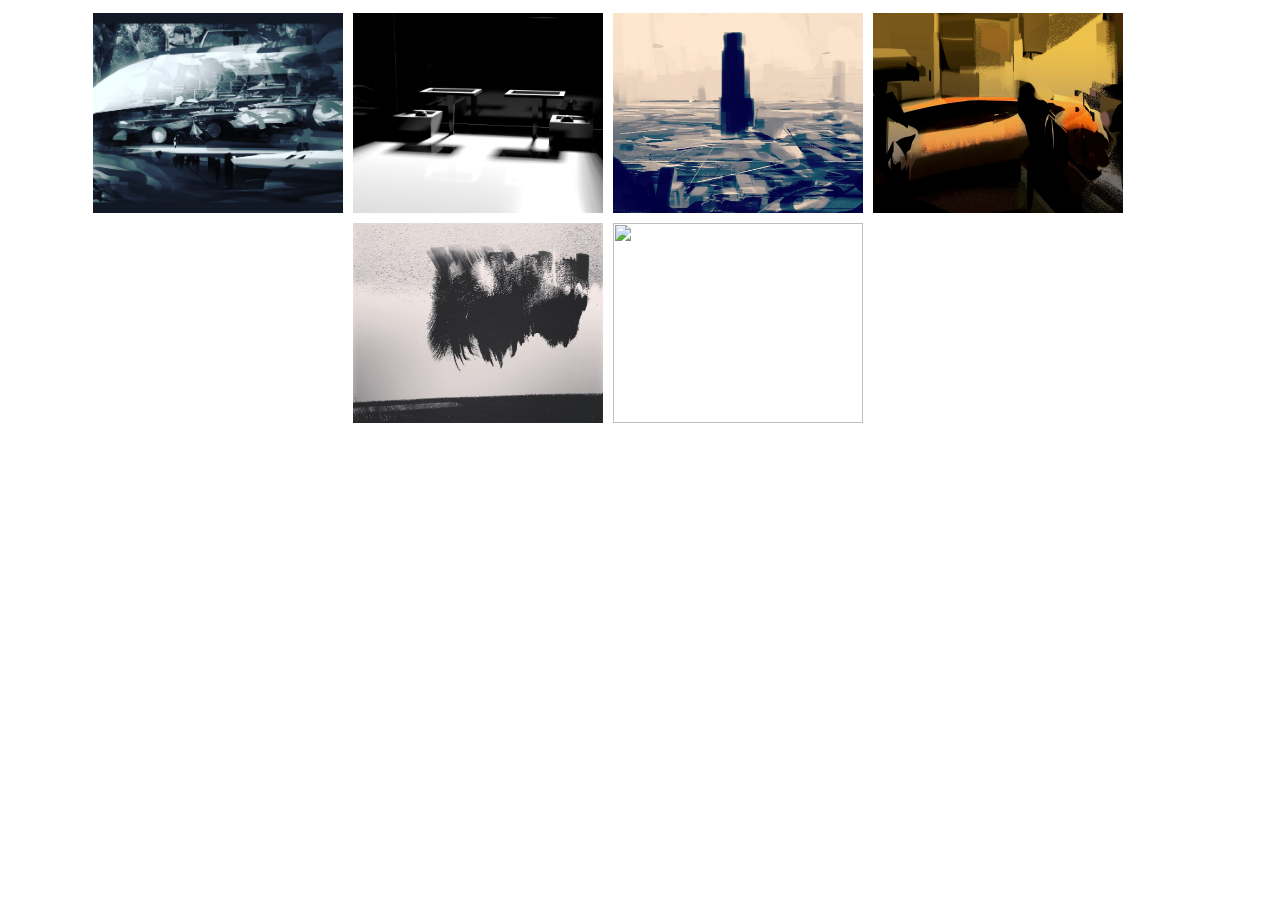
==== responsiveGallery.html @ f35aa0c2 "added gallery flexbox items and transition effect" ====
<!DOCTYPE html>
<html lang="en">
<head>
    <meta charset="UTF-8">
    <meta http-equiv="X-UA-Compatible" content="IE=edge">
    <meta name="viewport" content="width=device-width, initial-scale=1.0">
    <link rel="stylesheet" href="assets/css/style.css">
    <title>Document</title>
</head>
<body>
    <div id="container">
        <img src="assets/images/IMG_20190629_201549_948.jpg" alt="" srcset="">
        <img src="assets/images/IMG_20200106_221200_149.jpg" alt="" srcset="">
        <img src="assets/images/IMG_20200305_160510_323.jpg" alt="" srcset="">
        <img src="assets/images/IMG_20210424_140847_978.jpg" alt="" srcset="">
        <img src="assets/images/IMG_20210527_234848_072.jpg" alt="" srcset="">
        <img src="assets/images/aprilplienair.png" alt="" srcset="">
    </div>
</body>
</html>
---- assets/css/style.css ----
img {
  width: 250px;
  height: 200px;
  object-fit: cover;
  object-position: top;
  padding: 5px;
}

div#container {
  display: flex;
  max-width: 1200px;
  width: 100%;
  flex-wrap: wrap;
  justify-content: center;
  /* background: black; */
}

img:hover {
  cursor: pointer;
  opacity: 0.5;
  transition: 0.5;
}
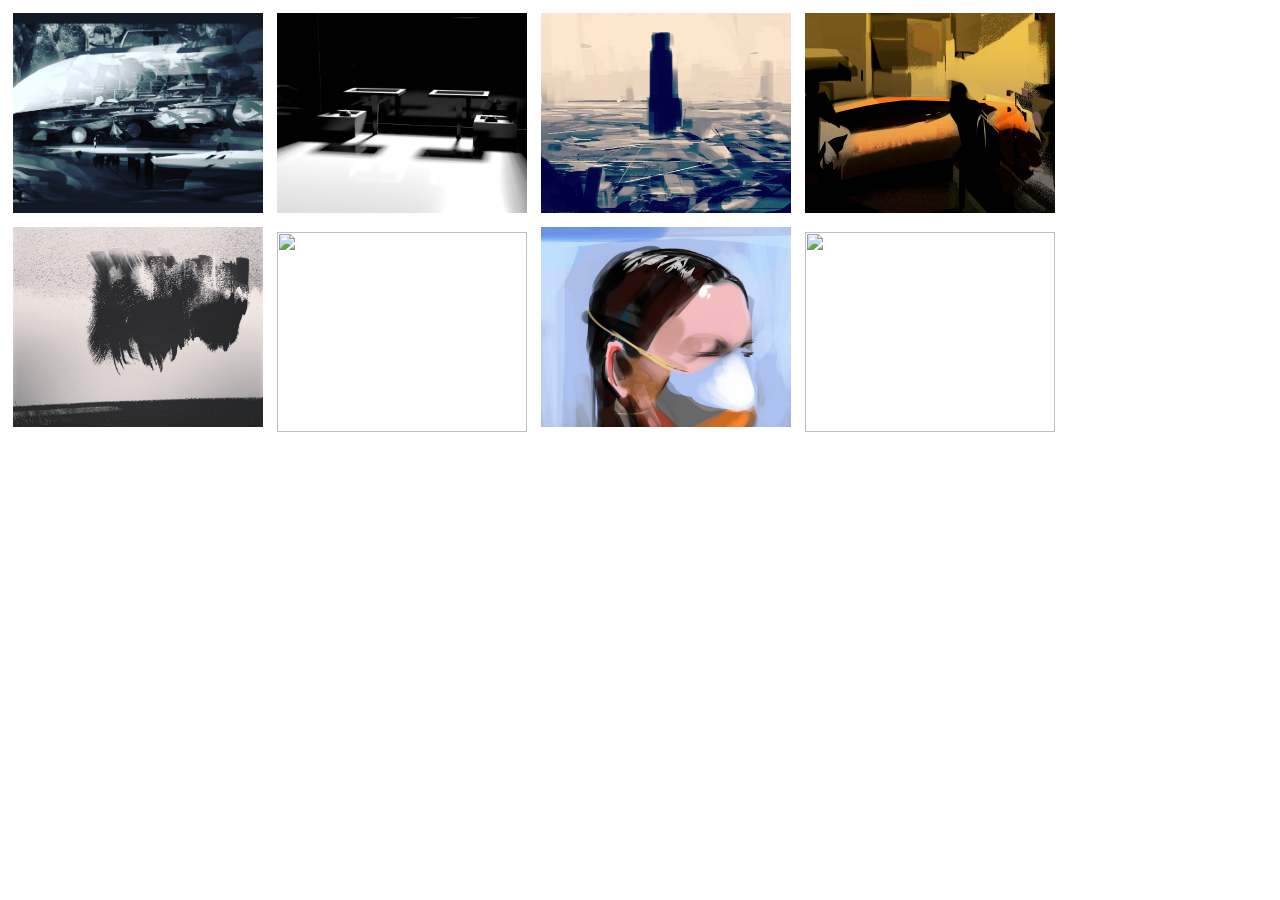
==== commit f620e745: "added more images to gallery" ====
--- a/responsiveGallery.html
+++ b/responsiveGallery.html
@@ -8,13 +8,17 @@
     <title>Document</title>
 </head>
 <body>
-    <div id="container">
+    <div class="container">
         <img src="assets/images/IMG_20190629_201549_948.jpg" alt="" srcset="">
         <img src="assets/images/IMG_20200106_221200_149.jpg" alt="" srcset="">
         <img src="assets/images/IMG_20200305_160510_323.jpg" alt="" srcset="">
         <img src="assets/images/IMG_20210424_140847_978.jpg" alt="" srcset="">
         <img src="assets/images/IMG_20210527_234848_072.jpg" alt="" srcset="">
         <img src="assets/images/aprilplienair.png" alt="" srcset="">
+        <img src="assets/images/IMG_20200511_123447_317.jpg" alt="" srcset="">
+        <img src="assets/images/fishHead.png" alt="" srcset="">
+
+
     </div>
 </body>
 </html>--- a/assets/css/style.css
+++ b/assets/css/style.css
@@ -6,7 +6,7 @@
   padding: 5px;
 }
 
-div#container {
+ div#container {
   display: flex;
   max-width: 1200px;
   width: 100%;
@@ -19,4 +19,11 @@
   cursor: pointer;
   opacity: 0.5;
   transition: 0.5;
+}
+
+.flex-container{
+  display: flex;
+}
+.flex-container > div{
+  background-color: aqua;
 }